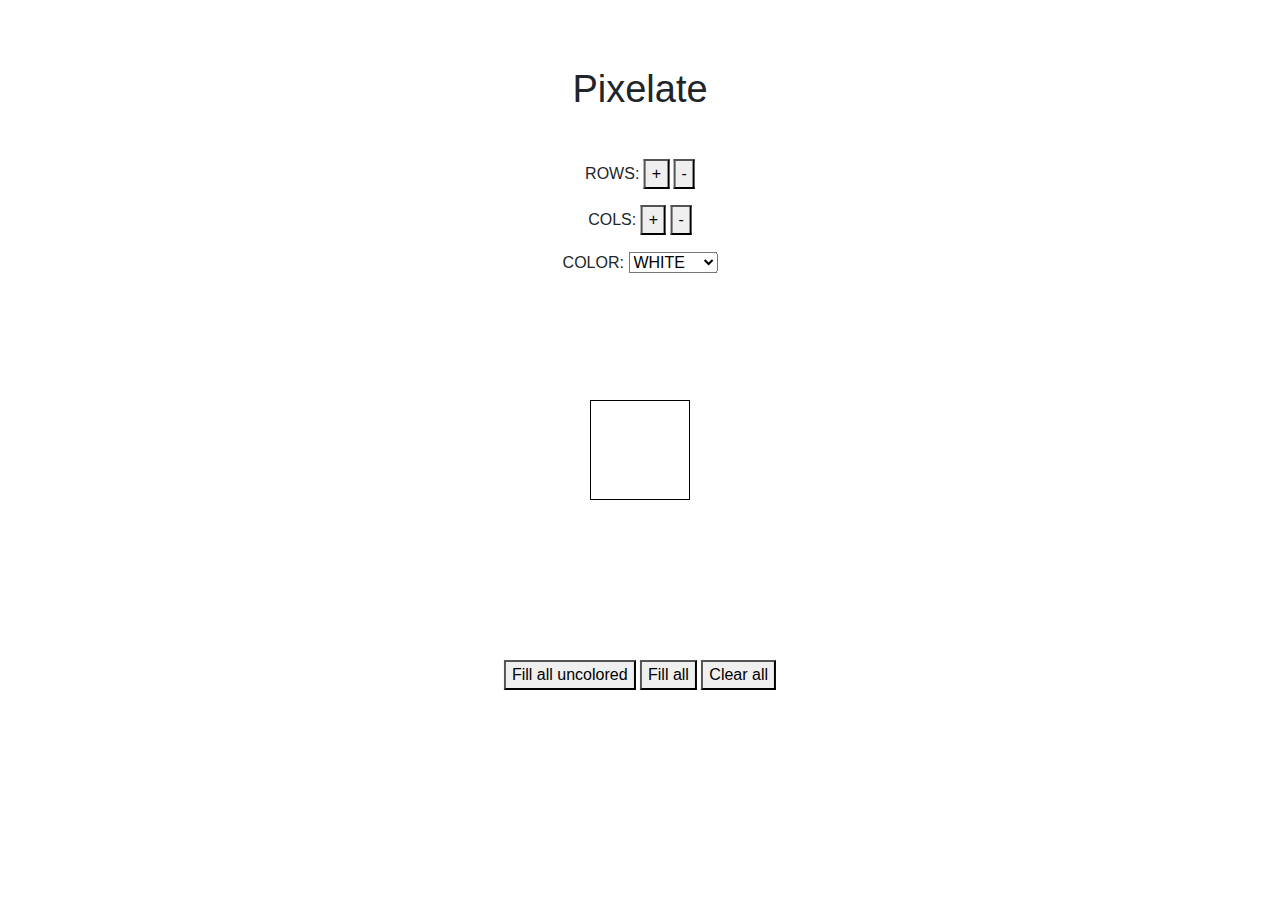
==== setup.html @ cc030a0d "added functions to change pixel color" ====
<!DOCTYPE html>
<html>
<body>

<title>PIXELATE</title>
<link rel="stylesheet" href="https://stackpath.bootstrapcdn.com/bootstrap/4.3.1/css/bootstrap.min.css" integrity="sha384-ggOyR0iXCbMQv3Xipma34MD+dH/1fQ784/j6cY/iJTQUOhcWr7x9JvoRxT2MZw1T" crossorigin="anonymous">
<link rel="stylesheet" href="setupStyle.css">

<h1>Pixelate</h1>
<div id="pixelSelector">
	<p> ROWS:
		<button id="addRow"> + </button>
		<button id="subRow"> - </button>
	</p> 

	<p> COLS:
		<button id="addCol"> + </button>
		<button id="subCol"> - </button>
	</p>

	<p> COLOR: 
		<select>WHITE
		  <option id="choseWhite" value="WHITE">WHITE</option>			
		  <option id="choseRed" value="RED">RED</option>
		  <option id="choseGreen" value="GREEN">GREEN</option>
		  <option id="choseBlue" value="BLUE">BLUE</option>
		  <option id="choseYellow" value="YELLOW">YELLOW</option>
		</select>
	</p>

</div>


<div id="testPixel" style= "width:100px; height:100px; border:1px solid #000000">
</div>



<div id="funcSelector">
	<button id="fillAllUncolored">Fill all uncolored</button>
	<button id="fillAll">Fill all</button>
	<button id="clearAll">Clear all</button>
</div>




<script src="setupFuncs.js"></script>


</body>
</html>
---- setupStyle.css ----
/*

.dropdown {
  position: relative;
  display: inline-block;
}

.dropdown-content {
  display: none;
  position: absolute;
  background-color: #f1f1f1;
  min-width: 160px;
  box-shadow: 0px 8px 16px 0px rgba(0,0,0,0.2);
  z-index: 9000;
}

.dropdown-content p {
  color: black;
  padding: 12px 16px;
  display: block;
}

.dropdown-content p:hover {background-color: #ddd;}

.dropdown:hover .dropdown-content {display: block;}

.dropdown:hover .dropbtn {background-color: #ddd;}

*/
#pixelSelector {
	text-align: center;
	position: absolute;
    top:  25%;
    left: 50%;
    transform: translate(-50%,-50%);
}

#funcSelector {
	text-align: center;
	position: absolute;
    top:  75%;
    left: 50%;
    transform: translate(-50%,-50%);
}

h1 {
	text-align: center;
	font-size: 38px;
	position: absolute;
    top:  10%;
    left: 50%;
    transform: translate(-50%,-50%);
}

#testPixel {
	text-align: center;
	font-size: 38px;
	position: absolute;
    top:  50%;
    left: 50%;
    transform: translate(-50%,-50%);
}
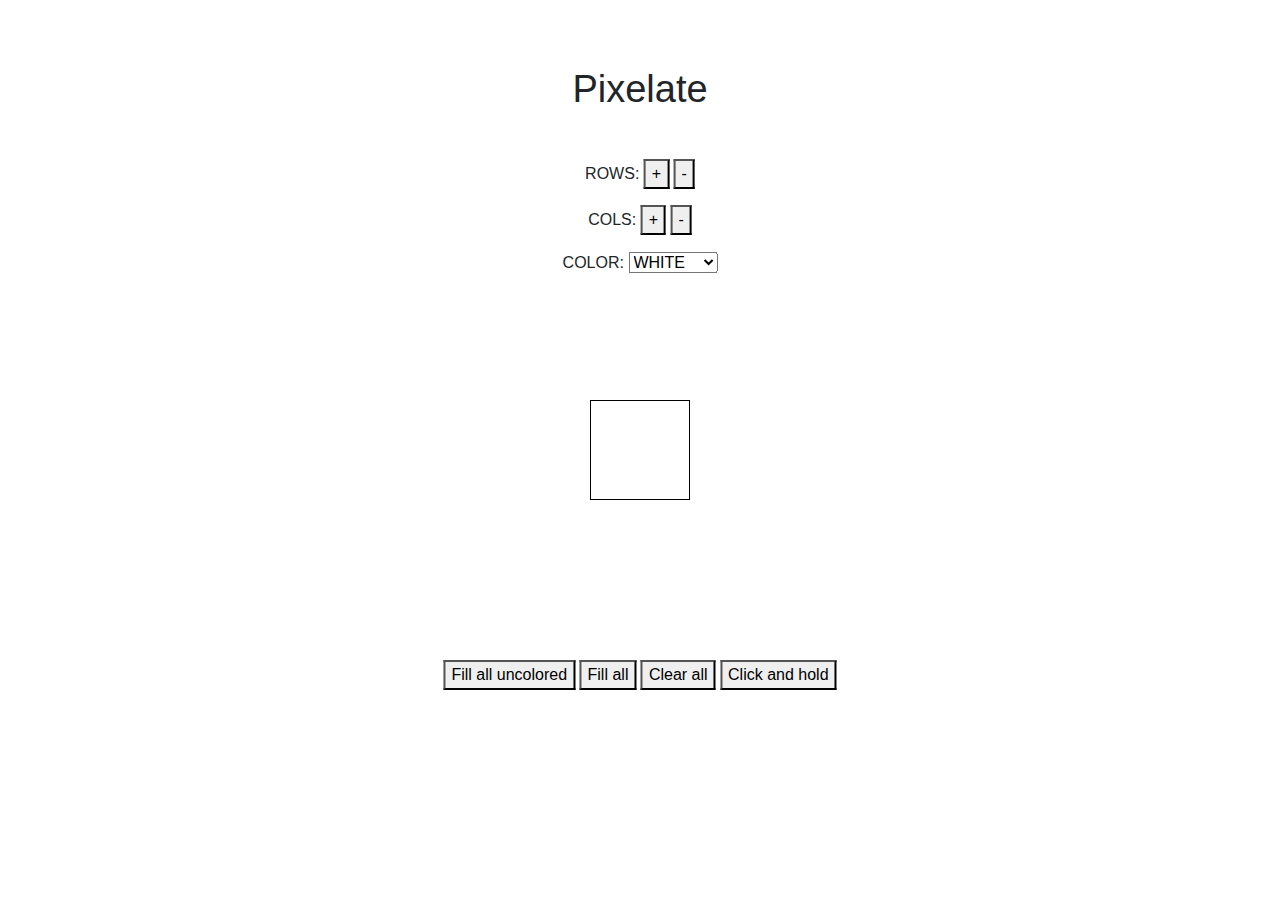
==== commit 1141da33: "added setup for click and hold" ====
--- a/setup.html
+++ b/setup.html
@@ -7,6 +7,8 @@
 <link rel="stylesheet" href="setupStyle.css">
 
 <h1>Pixelate</h1>
+
+
 <div id="pixelSelector">
 	<p> ROWS:
 		<button id="addRow"> + </button>
@@ -19,29 +21,28 @@
 	</p>
 
 	<p> COLOR: 
-		<select>WHITE
-		  <option id="choseWhite" value="WHITE">WHITE</option>			
-		  <option id="choseRed" value="RED">RED</option>
-		  <option id="choseGreen" value="GREEN">GREEN</option>
-		  <option id="choseBlue" value="BLUE">BLUE</option>
-		  <option id="choseYellow" value="YELLOW">YELLOW</option>
+		<select id="selectColor">
+		  <option value="WHITE">WHITE</option>			
+		  <option value="RED">RED</option>
+		  <option value="GREEN">GREEN</option>
+		  <option value="BLUE">BLUE</option>
+		  <option value="YELLOW">YELLOW</option>
 		</select>
 	</p>
 
 </div>
 
 
-<div id="testPixel" style= "width:100px; height:100px; border:1px solid #000000">
+<div id="testPixel" style= "width:100px; height:100px; border:1px solid #000000; background-color: white">
 </div>
-
 
 
 <div id="funcSelector">
 	<button id="fillAllUncolored">Fill all uncolored</button>
 	<button id="fillAll">Fill all</button>
 	<button id="clearAll">Clear all</button>
+	<button id="clickHold">Click and hold</button>	
 </div>
-
 
 
 
--- a/setupStyle.css
+++ b/setupStyle.css
@@ -1,53 +1,16 @@
-/*
-
-.dropdown {
-  position: relative;
-  display: inline-block;
-}
-
-.dropdown-content {
-  display: none;
-  position: absolute;
-  background-color: #f1f1f1;
-  min-width: 160px;
-  box-shadow: 0px 8px 16px 0px rgba(0,0,0,0.2);
-  z-index: 9000;
-}
-
-.dropdown-content p {
-  color: black;
-  padding: 12px 16px;
-  display: block;
-}
-
-.dropdown-content p:hover {background-color: #ddd;}
-
-.dropdown:hover .dropdown-content {display: block;}
-
-.dropdown:hover .dropbtn {background-color: #ddd;}
-
-*/
-#pixelSelector {
-	text-align: center;
-	position: absolute;
-    top:  25%;
-    left: 50%;
-    transform: translate(-50%,-50%);
-}
-
-#funcSelector {
-	text-align: center;
-	position: absolute;
-    top:  75%;
-    left: 50%;
-    transform: translate(-50%,-50%);
-}
-
 h1 {
 	text-align: center;
 	font-size: 38px;
 	position: absolute;
     top:  10%;
+    left: 50%;
+    transform: translate(-50%,-50%);
+}
+
+#pixelSelector {
+	text-align: center;
+	position: absolute;
+    top:  25%;
     left: 50%;
     transform: translate(-50%,-50%);
 }
@@ -59,4 +22,12 @@
     top:  50%;
     left: 50%;
     transform: translate(-50%,-50%);
+}
+
+#funcSelector {
+	text-align: center;
+	position: absolute;
+    top:  75%;
+    left: 50%;
+    transform: translate(-50%,-50%);
 }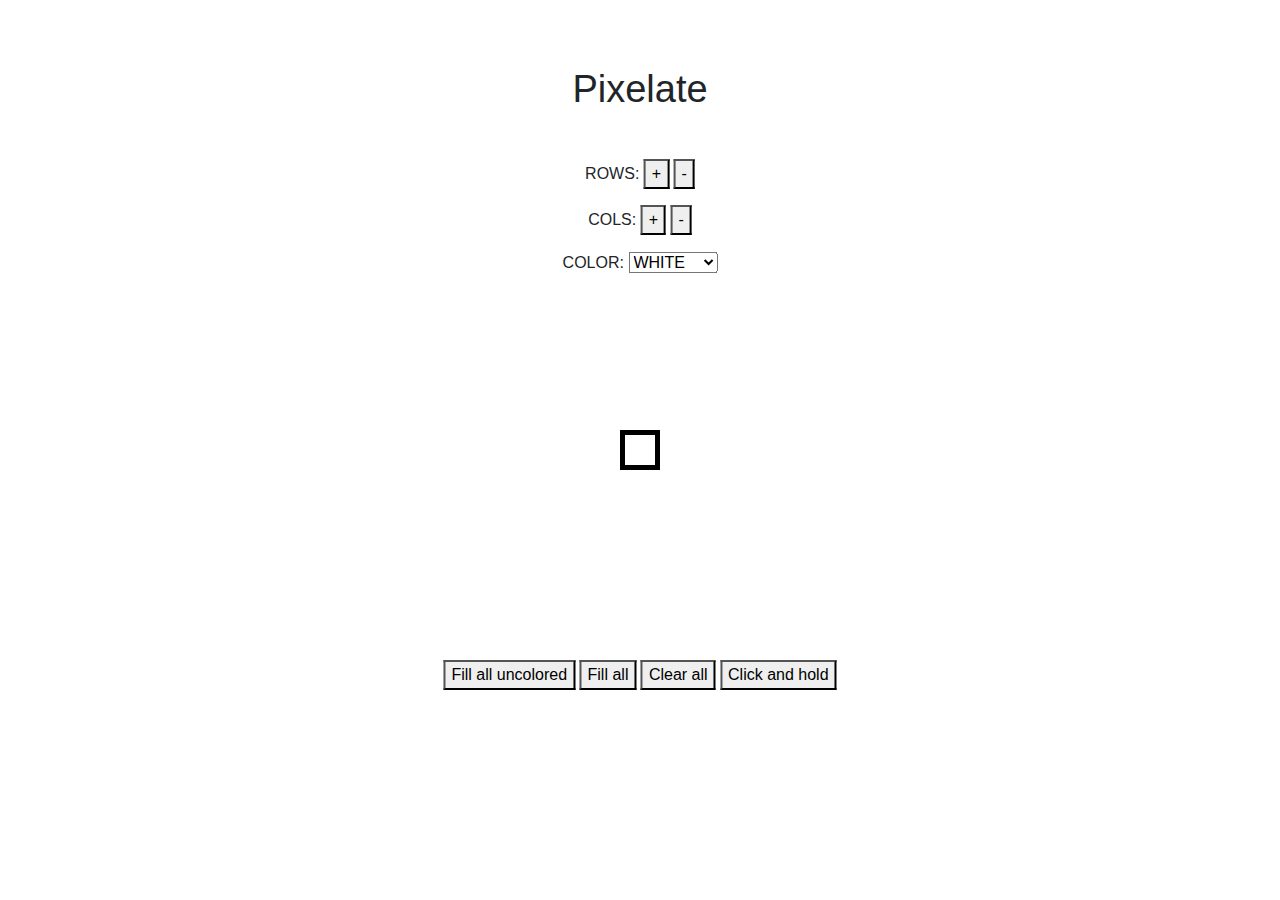
==== commit c0a755b1: "added working table to working funcs but not connected" ====
--- a/setup.html
+++ b/setup.html
@@ -11,13 +11,13 @@
 
 <div id="pixelSelector">
 	<p> ROWS:
-		<button id="addRow"> + </button>
-		<button id="subRow"> - </button>
+		<button onclick="addRow()"> + </button>
+		<button onclick="deleteRow()"> - </button>
 	</p> 
 
 	<p> COLS:
-		<button id="addCol"> + </button>
-		<button id="subCol"> - </button>
+		<button onclick="addColumn()"> + </button>
+		<button onclick="deleteColumn()"> - </button>
 	</p>
 
 	<p> COLOR: 
@@ -33,8 +33,13 @@
 </div>
 
 
-<div id="testPixel" style= "width:100px; height:100px; border:1px solid #000000; background-color: white">
-</div>
+
+<table id="myTable">
+	<tr>
+		<td id="myRow"></td>
+	</tr>
+</table>
+
 
 
 <div id="funcSelector">
@@ -50,4 +55,4 @@
 
 
 </body>
-</html>
+</html>--- a/setupStyle.css
+++ b/setupStyle.css
@@ -1,33 +1,57 @@
 h1 {
-	text-align: center;
-	font-size: 38px;
-	position: absolute;
+    text-align: center;
+    font-size: 38px;
+    position: absolute;
     top:  10%;
     left: 50%;
     transform: translate(-50%,-50%);
 }
 
 #pixelSelector {
-	text-align: center;
-	position: absolute;
+    text-align: center;
+    position: absolute;
     top:  25%;
     left: 50%;
     transform: translate(-50%,-50%);
 }
 
+/*
+<div id="testPixel" style= "width:100px; height:100px; border:1px solid #000000; background-color: white">
+</div>
 #testPixel {
-	text-align: center;
-	font-size: 38px;
-	position: absolute;
+    text-align: center;
+    font-size: 38px;
+    position: absolute;
+    top:  50%;
+    left: 50%;
+    transform: translate(-50%,-50%);
+}
+*/
+
+#funcSelector {
+    text-align: center;
+    position: absolute;
+    top:  75%;
+    left: 50%;
+    transform: translate(-50%,-50%);
+}
+
+#myTable {
+    text-align: center;
+    font-size: 38px;
+    position: absolute;
     top:  50%;
     left: 50%;
     transform: translate(-50%,-50%);
 }
 
-#funcSelector {
-	text-align: center;
-	position: absolute;
-    top:  75%;
-    left: 50%;
-    transform: translate(-50%,-50%);
+table {
+    border-collapse: collapse;
+    border:solid 1px;
+}
+td    {
+    border: 5px solid black;
+    padding: 15px;
+    border-bottom: :1px solid black;
+
 }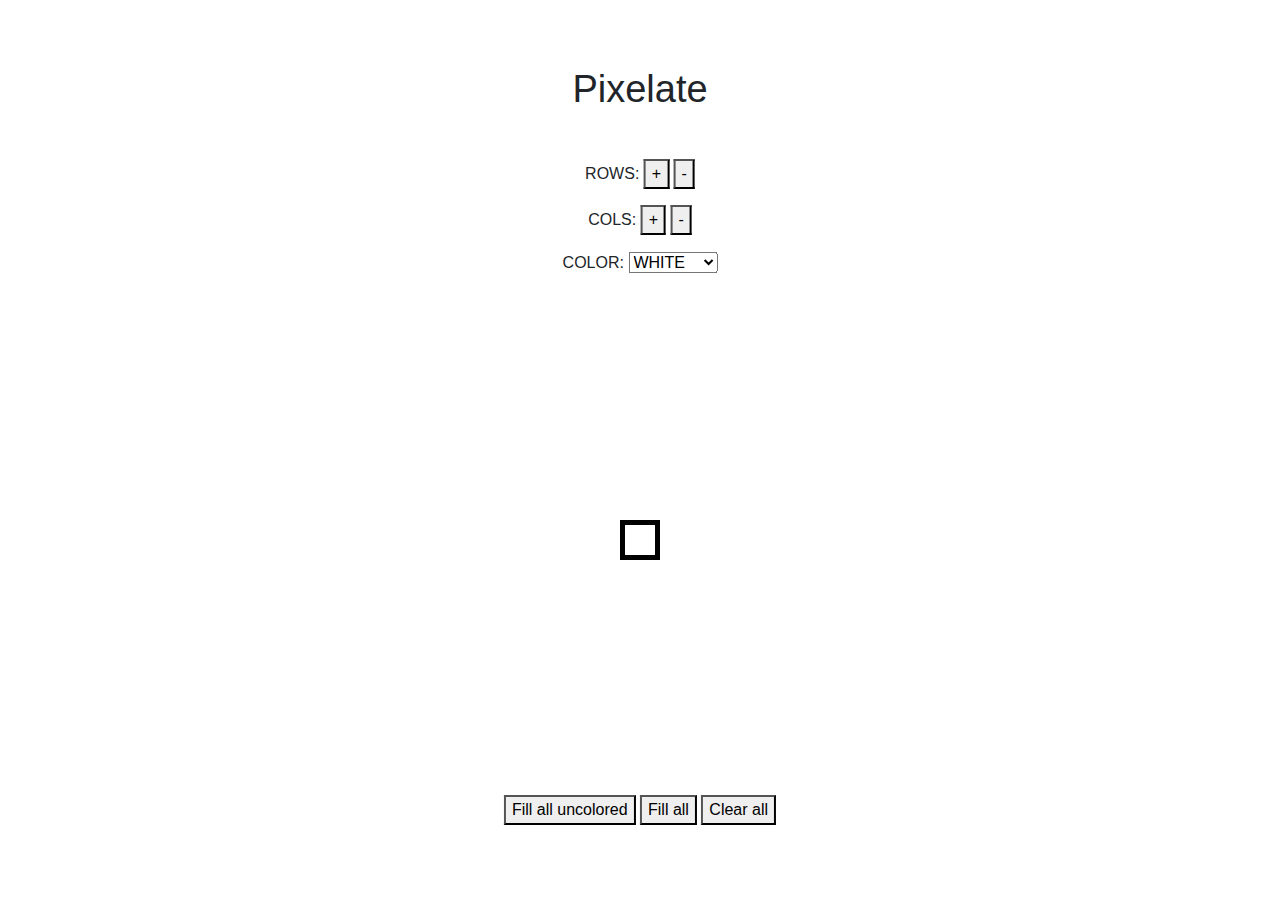
==== commit 125bc000: "added clickanddrag and organized functions" ====
--- a/setup.html
+++ b/setup.html
@@ -21,7 +21,7 @@
 	</p>
 
 	<p> COLOR: 
-		<select id="selectColor">
+		<select id="selectColor" onchange="changeCurrentColor()">
 		  <option value="WHITE">WHITE</option>			
 		  <option value="RED">RED</option>
 		  <option value="GREEN">GREEN</option>
@@ -36,17 +36,16 @@
 
 <table id="myTable">
 	<tr>
-		<td id="myRow"></td>
+		<td id="myRow"></td>	
 	</tr>
 </table>
 
 
 
 <div id="funcSelector">
-	<button id="fillAllUncolored">Fill all uncolored</button>
-	<button id="fillAll">Fill all</button>
-	<button id="clearAll">Clear all</button>
-	<button id="clickHold">Click and hold</button>	
+	<button id="fillAllUncolored" onclick="fillAllUncolored()">Fill all uncolored</button>
+	<button id="fillAll" onclick="fillAll()">Fill all</button>
+	<button id="clearAll" onclick="clearAll()">Clear all</button>
 </div>
 
 
--- a/setupStyle.css
+++ b/setupStyle.css
@@ -15,32 +15,18 @@
     transform: translate(-50%,-50%);
 }
 
-/*
-<div id="testPixel" style= "width:100px; height:100px; border:1px solid #000000; background-color: white">
-</div>
-#testPixel {
-    text-align: center;
-    font-size: 38px;
-    position: absolute;
-    top:  50%;
-    left: 50%;
-    transform: translate(-50%,-50%);
-}
-*/
-
 #funcSelector {
     text-align: center;
     position: absolute;
-    top:  75%;
+    top:  90%;
     left: 50%;
     transform: translate(-50%,-50%);
 }
 
 #myTable {
     text-align: center;
-    font-size: 38px;
     position: absolute;
-    top:  50%;
+    top:  60%;
     left: 50%;
     transform: translate(-50%,-50%);
 }
